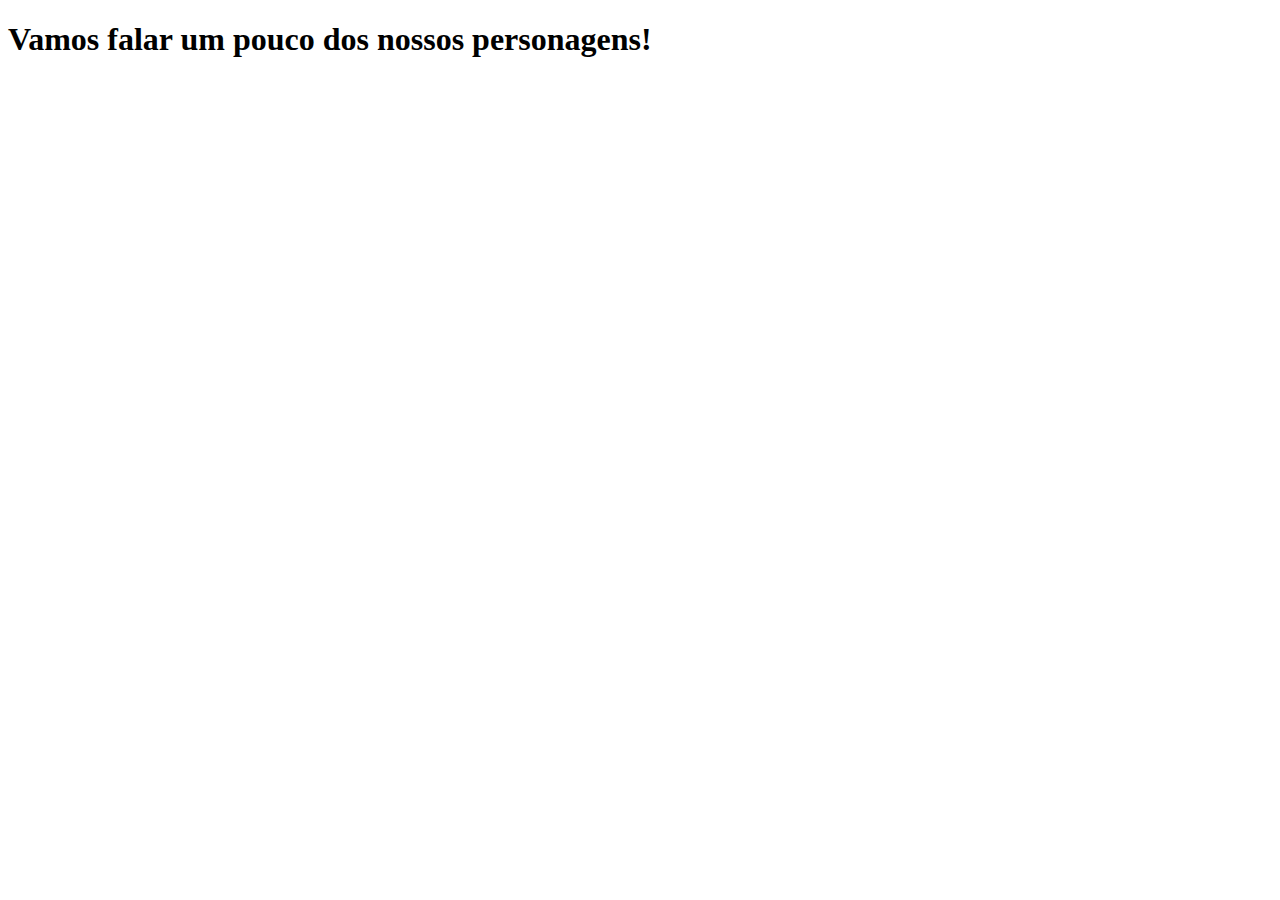
==== pag002.html @ f55c84b7 "Pag002" ====
<!DOCTYPE html>
<html lang="pt-br">
<head>
    <meta charset="UTF-8">
    <meta name="viewport" content="width=device-width, initial-scale=1.0">
    <title>Personagens</title>
</head>
<body>

    <h1>Vamos falar um pouco dos nossos personagens!</h1>
    
</body>
</html>
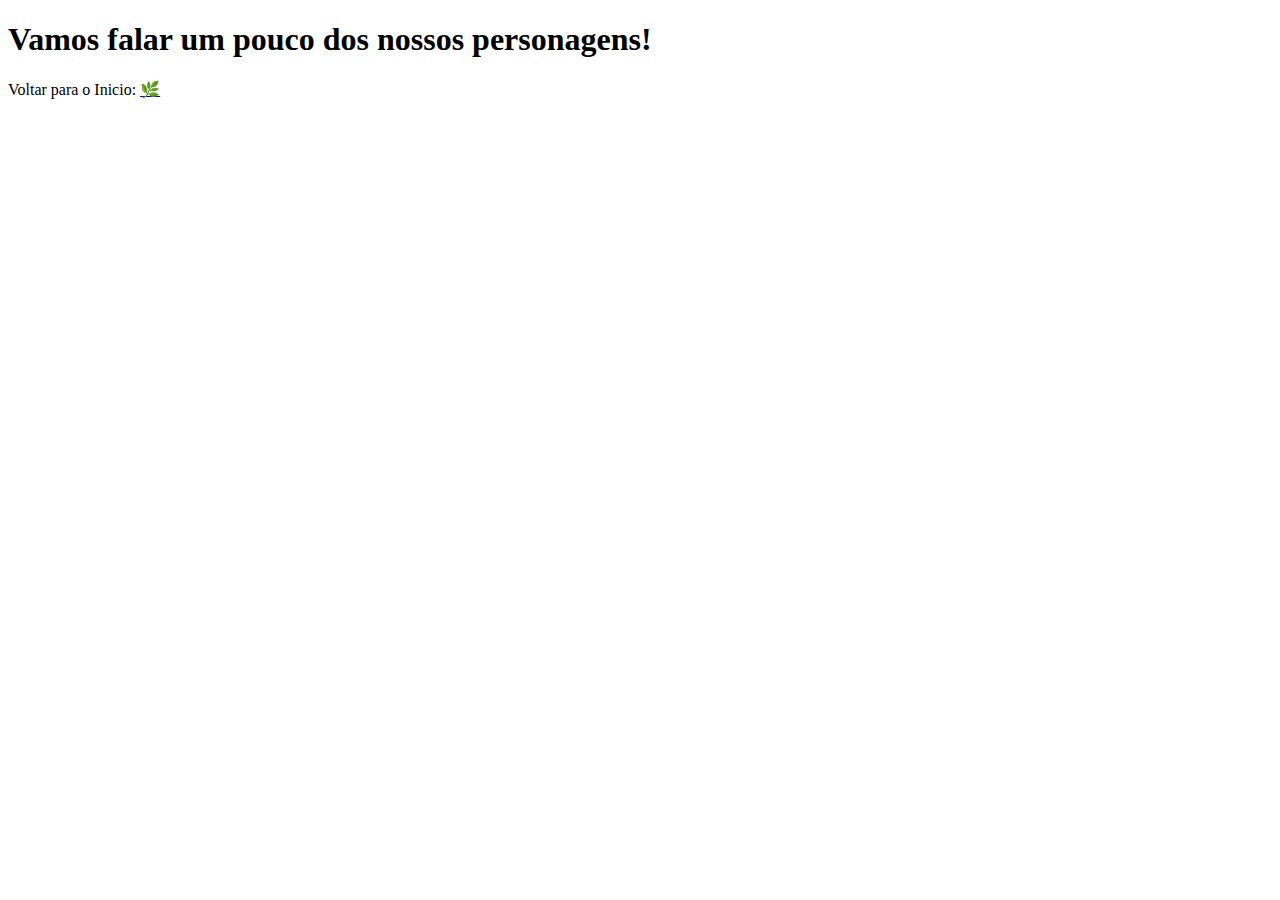
==== commit 25a407f4: "pag002test" ====
--- a/pag002.html
+++ b/pag002.html
@@ -8,6 +8,8 @@
 <body>
 
     <h1>Vamos falar um pouco dos nossos personagens!</h1>
+    <p>Voltar para o Inicio: <a href="index.html">&#x1F33F</a></p>
+    
     
 </body>
 </html>